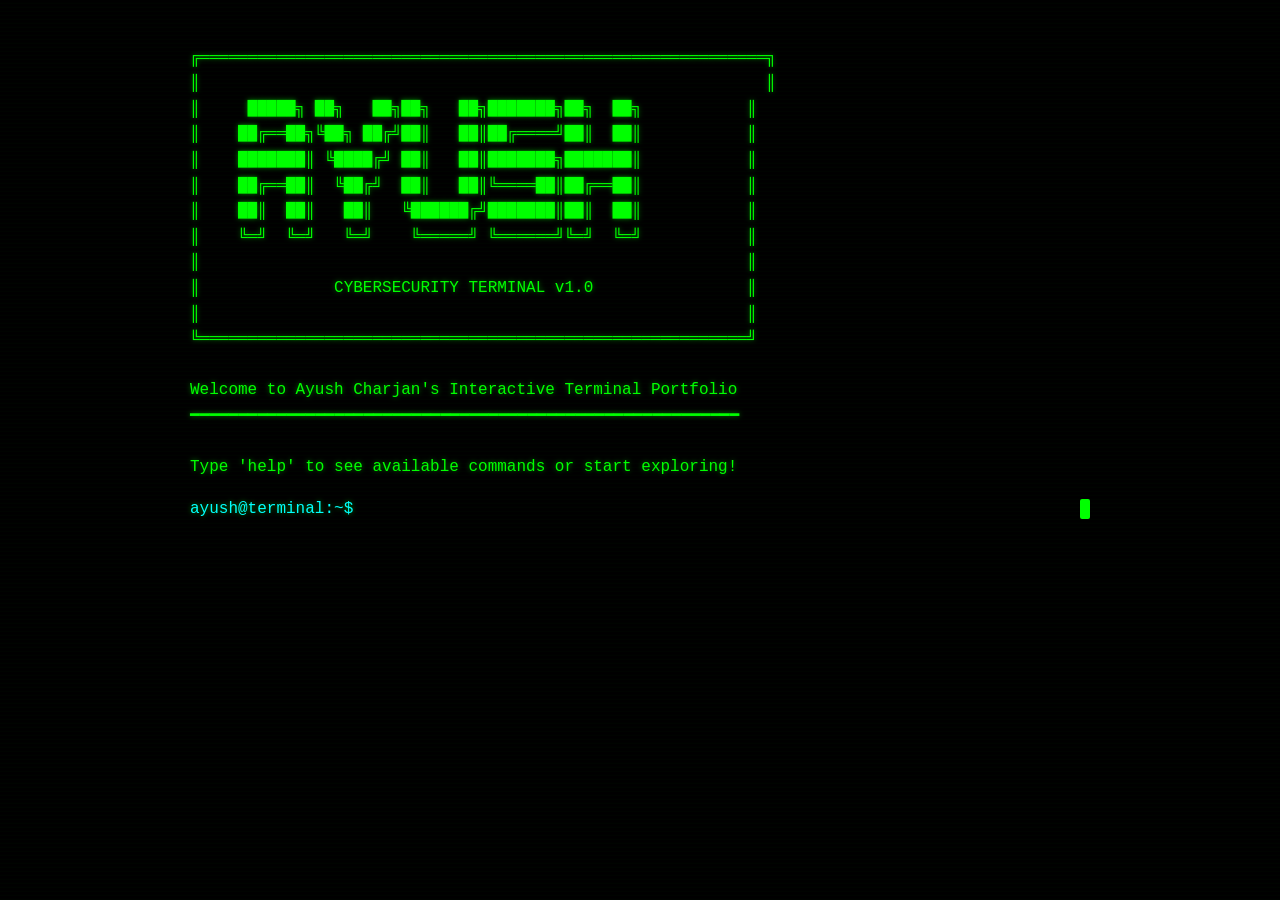
==== home.html @ 71133302 "first commit" ====
<!DOCTYPE html>
<html lang="en">
<head>
    <meta charset="UTF-8" />
    <meta name="viewport" content="width=device-width, initial-scale=1.0"/>
    <title>Ayush Charjan - Cybersecurity Terminal</title>
    <style>
        * { margin: 0; padding: 0; box-sizing: border-box; }

        body {
            background-color: #000;
            color: #0f0;
            font-family: "Courier New", monospace;
            padding: 20px;
            overflow-x: hidden;
            min-height: 100vh;
        }

        /* SCANLINE */
        .scanline {
            position: fixed;
            top: 0;
            left: 0;
            width: 100%;
            height: 100%;
            background: repeating-linear-gradient(
                0deg,
                rgba(0, 255, 0, 0.02) 0px,
                transparent 2px,
                transparent 4px
            );
            pointer-events: none;
            z-index: 10;
            animation: scan 8s linear infinite;
        }

        @keyframes scan {
            0% { background-position: 0 0; }
            100% { background-position: 0 100%; }
        }

        .terminal {
            max-width: 900px;
            margin: 0 auto;
            text-shadow: 0 0 5px rgba(0, 255, 0, 0.5);
        }

        .output {
            white-space: pre-wrap;
            line-height: 1.6;
            margin-bottom: 10px;
        }

        .output.header {
            margin-bottom: 18px;
        }

        .input-line {
            display: flex;
            gap: 10px;
            align-items: center;
            margin-bottom: 10px;
        }

        .prompt { color: #00ffff; }

        .user-input { color: #fff; }

        .input-container {
            display: flex;
            gap: 10px;
            align-items: center;
            margin-top: 8px;
        }

        #command-input {
            background: transparent;
            border: none;
            outline: none;
            color: #fff;
            font-family: "Courier New", monospace;
            font-size: 16px;
            flex: 1;
            caret-color: #0f0;
        }

        /* cursor placed next to the input for consistent alignment */
        .cursor {
            display: inline-block;
            width: 10px;
            height: 20px;
            background-color: #0f0;
            animation: blink 1s infinite;
            border-radius: 2px;
        }

        @keyframes blink {
            0%, 50% { opacity: 1; }
            51%, 100% { opacity: 0; }
        }

        .error { color: #ff4d4d; }

        ::-webkit-scrollbar { width: 10px; }
        ::-webkit-scrollbar-track { background: #000; }
        ::-webkit-scrollbar-thumb { background: #0f0; border-radius: 5px; }
        ::-webkit-scrollbar-thumb:hover { background: #0d0; }

        .header { color: #0f0; margin-bottom: 20px; white-space: pre-wrap; }

        /* small responsive tweak */
        @media (max-width: 520px) {
            .terminal { padding: 10px; }
            #command-input { font-size: 14px; }
        }
    </style>
</head>
<body>
    <div class="scanline" aria-hidden="true"></div>

    <div class="terminal" id="terminal">
        <div class="output header">
╔═══════════════════════════════════════════════════════════╗
║                                                           ║
║     █████╗ ██╗   ██╗██╗   ██╗███████╗██╗  ██╗           ║
║    ██╔══██╗╚██╗ ██╔╝██║   ██║██╔════╝██║  ██║           ║
║    ███████║ ╚████╔╝ ██║   ██║███████╗███████║           ║
║    ██╔══██║  ╚██╔╝  ██║   ██║╚════██║██╔══██║           ║
║    ██║  ██║   ██║   ╚██████╔╝███████║██║  ██║           ║
║    ╚═╝  ╚═╝   ╚═╝    ╚═════╝ ╚══════╝╚═╝  ╚═╝           ║
║                                                         ║
║              CYBERSECURITY TERMINAL v1.0                ║
║                                                         ║
╚═════════════════════════════════════════════════════════╝

Welcome to Ayush Charjan's Interactive Terminal Portfolio
━━━━━━━━━━━━━━━━━━━━━━━━━━━━━━━━━━━━━━━━━━━━━━━━━━━━━━━━━

Type 'help' to see available commands or start exploring!
</div>

        <div class="input-container" id="input-area">
            <span class="prompt">ayush@terminal:~$</span>
            <input type="text" id="command-input" autofocus autocomplete="off" spellcheck="false" aria-label="Terminal command input">
            <span class="cursor" aria-hidden="true"></span>
        </div>
    </div>

    <script>
        (function () {
            const terminal = document.getElementById('terminal');
            const input = document.getElementById('command-input');
            const inputArea = document.getElementById('input-area');

            let commandHistory = [];
            let historyIndex = -1;

            const commands = {
                help: () => `
Available Commands:
━━━━━━━━━━━━━━━━━━━━━━━━━━━━━━━━━━━━━━━━━━━━━━━━
  about        - Display profile information
  education    - Show educational background
  experience   - Display work experience
  projects     - List all projects
  skills       - Show technical skills
  achievements - Display certifications & achievements
  contact      - Show contact information
  clear        - Clear terminal
  help         - Show this help message
━━━━━━━━━━━━━━━━━━━━━━━━━━━━━━━━━━━━━━━━━━━━━━━━
Type any command to get started!`,

                about: () => `
╔══════════════════════════════════════════════════╗
║              AYUSH CHARJAN                       ║
║         Cybersecurity Specialist                 ║
╚══════════════════════════════════════════════════╝

Motivated Computer Science student specializing in 
cybersecurity and cloud technologies, with hands-on 
experience in:
  → Vulnerability Analysis
  → Threat Detection & Hunting
  → Incident Response
  → AI-Driven Security Tools
  → SOC Operations

Eager to contribute to security operations by 
applying strong analytical and problem-solving 
skills in real-world environments.`,

                education: () => `
┌─[ EDUCATION ]─────────────────────────────────────┐
│
│ ▸ B.Tech in Computer Science & Engineering
│   Deogiri Institute of Engineering and Management
│   Studies (DIEMS)
│   Duration: 2022 – 2026
│
│ ▸ HSC (Class 12) - 74.2%
│   Kendriya Vidyalaya Sangathan, CBSE
│   Year: 2022
│
│ ▸ SSC (Class 10) - 77%
│   Kendriya Vidyalaya Sangathan, CBSE
│   Year: 2020
│
└───────────────────────────────────────────────────┘`,

                experience: () => `
┌─[ EXPERIENCE ]────────────────────────────────────┐
│
│ ╔═══════════════════════════════════════════════╗
│ ║ Cybersecurity Intern                          ║
│ ║ Jan 2024 – Mar 2024                           ║
│ ╚═══════════════════════════════════════════════╝
│
│ Responsibilities:
│  ├─ Monitored and analyzed simulated security 
│  │  alerts and incident logs
│  ├─ Assisted in vulnerability assessments and
│  │  penetration testing (basic level)
│  ├─ Participated in risk reporting and 
│  │  documentation
│  └─ Gained exposure to incident response 
│     processes
│
│ Tools Used:
│  → Wireshark  → Nmap  → Burp Suite  → Linux
│
└───────────────────────────────────────────────────┘`,

                projects: () => `
┌─[ PROJECTS ]──────────────────────────────────────┐
│
│ ┏━━━━━━━━━━━━━━━━━━━━━━━━━━━━━━━━━━━━━━━━━━━━━┓
│ ┃ 1. Android Malware Detector                  ┃
│ ┗━━━━━━━━━━━━━━━━━━━━━━━━━━━━━━━━━━━━━━━━━━━━━┛
│   Machine learning-based system to detect 
│   malicious Android apps by analyzing permissions,
│   intents, and behaviors.
│   
│   Stack: Python | Scikit-learn | Androguard
│
│ ┏━━━━━━━━━━━━━━━━━━━━━━━━━━━━━━━━━━━━━━━━━━━━━┓
│ ┃ 2. PrivaCheck                                 ┃
│ ┗━━━━━━━━━━━━━━━━━━━━━━━━━━━━━━━━━━━━━━━━━━━━━┛
│   Privacy and security auditing tool to analyze
│   system configurations, detect vulnerabilities,
│   and generate compliance reports.
│   
│   Stack: Django | Androguard | FastAPI | Python
│
│ ┏━━━━━━━━━━━━━━━━━━━━━━━━━━━━━━━━━━━━━━━━━━━━━┓
│ ┃ 3. Prepmate                                   ┃
│ ┗━━━━━━━━━━━━━━━━━━━━━━━━━━━━━━━━━━━━━━━━━━━━━┛
│   AI-driven interview preparation platform with
│   video conferencing, coding rounds, resume 
│   analysis, and group discussion evaluation.
│   
│   Stack: Django | AI/ML | Python
││
│ ┏━━━━━━━━━━━━━━━━━━━━━━━━━━━━━━━━━━━━━━━━━━━━━┓
│ ┃ 4. melod.ai                                   ┃
│ ┗━━━━━━━━━━━━━━━━━━━━━━━━━━━━━━━━━━━━━━━━━━━━━┛
│   Music taste finder / analysis web app (front-end)
│   - Genre breakdown, mood/energy maps, recommendations.
│   - Stack (in dev): Python + Frontend (HTML/CSS/JS).
│
└───────────────────────────────────────────────────┘`,

                skills: () => `
┌─[ SKILLS & TECHNOLOGIES ]─────────────────────────┐
│
│ ╔═══════════════════════════════════════════════╗
│ ║ CYBERSECURITY                                 ║
│ ╚═══════════════════════════════════════════════╝
│  • SOC Monitoring          • Threat Hunting
│  • Incident Response       • Vulnerability Analysis
│
│ ╔═══════════════════════════════════════════════╗
│ ║ SECURITY TOOLS                                ║
│ ╚═══════════════════════════════════════════════╝
│  • Wireshark    • Burp Suite    • Nmap
│  • Linux        • Androguard
│
│ ╔═══════════════════════════════════════════════╗
│ ║ PROGRAMMING                                   ║
│ ╚═══════════════════════════════════════════════╝
│  • Python       • SQL           • Bash
│
│ ╔═══════════════════════════════════════════════╗
│ ║ CLOUD PLATFORMS                               ║
│ ╚═══════════════════════════════════════════════╝
│  • AWS          • Google Cloud   • IBM Cloud
│
│ ╔═══════════════════════════════════════════════╗
│ ║ DEVELOPMENT                                   ║
│ ╚═══════════════════════════════════════════════╝
│  • Django       • FastAPI       • Flutter
│  • HTML         • Tailwind CSS
│
└───────────────────────────────────────────────────┘`,

                achievements: () => `
┌─[ CERTIFICATIONS & ACHIEVEMENTS ]─────────────────┐
│
│ ╔═══════════════════════════════════════════════╗
│ ║ CERTIFICATIONS                                ║
│ ╚═══════════════════════════════════════════════╝
│  ✓ Applied for CEH (EC-Council)
│  ✓ Coursera: Computer Networking
│
│ ╔════════════════════════════════════════════════╗
│ ║ HACKATHONS & COMPETITIONS                     ║
│ ╚════════════════════════════════════════════════╝
│  🏆 Winner - National-Level Hackathon
│  🌍 Top 30 Globally - Google Cloud X Hack2Skill
│     Cybersecurity Quiz
│
│ ╔═══════════════════════════════════════════════╗
│ ║ ACTIVITIES                                    ║
│ ╚═══════════════════════════════════════════════╝
│  🎤 Conducted Cybersecurity Awareness Workshops
│  🤾 National-Level Handball Player
│
└───────────────────────────────────────────────────┘`,

                contact: () => `
┌─[ CONTACT INFORMATION ]───────────────────────────┐
│
│  📧 Email:    ayushmcharjan@gmail.com
│  📱 Phone:    +91-8275535864
│  💼 LinkedIn: https://www.linkedin.com/in/ayush-charjan
│  🐙 GitHub:   https://github.com/ayush-charjan
│  🏅 Credly:   https://credly.com/users/ayush-charjan
│
└───────────────────────────────────────────────────┘`
            };

            function addOutput(text, isError = false) {
                const output = document.createElement('div');
                output.className = isError ? 'output error' : 'output';
                // use textContent to avoid HTML injection
                output.textContent = text;
                // insert before the input area (keeps input area at the bottom)
                terminal.insertBefore(output, inputArea);
                // scroll terminal into view
                terminal.scrollTop = terminal.scrollHeight;
            }

            function addInput(cmd) {
                const inputLine = document.createElement('div');
                inputLine.className = 'input-line';
                // show the typed command exactly as the user typed it
                inputLine.innerHTML = `<span class="prompt">ayush@terminal:~$</span><span class="user-input">${escapeHtml(cmd)}</span>`;
                terminal.insertBefore(inputLine, inputArea);
                terminal.scrollTop = terminal.scrollHeight;
            }

            // small helper to escape HTML when echoing user input
            function escapeHtml(unsafe) {
                return unsafe
                    .replaceAll('&', '&amp;')
                    .replaceAll('<', '&lt;')
                    .replaceAll('>', '&gt;')
                    .replaceAll('"', '&quot;')
                    .replaceAll("'", '&#039;');
            }

            function clearOutputsButKeepInput() {
                // remove only elements we created (outputs and input-line), keep the input-container intact
                const outputs = terminal.querySelectorAll('.output, .input-line');
                outputs.forEach(el => {
                    // keep the current input-area (id="input-area") safe
                    if (el === inputArea) return;
                    el.remove();
                });
                // ensure focus remains on the input
                input.focus();
            }

            function executeCommand(cmd) {
                if (typeof cmd !== 'string') return;
                const trimmedOriginal = cmd;
                const trimmedCmd = cmd.trim().toLowerCase();

                if (trimmedCmd === '') return;

                // push original (not lowercased) for history so the input is preserved
                commandHistory.push(trimmedOriginal);
                historyIndex = -1;

                addInput(trimmedOriginal);

                if (trimmedCmd === 'clear') {
                    clearOutputsButKeepInput();
                    return;
                }

                const handler = commands[trimmedCmd];
                if (typeof handler === 'function') {
                    try {
                        const result = handler();
                        addOutput(result);
                    } catch (err) {
                        addOutput('Error running command: ' + (err && err.message ? err.message : String(err)), true);
                    }
                } else {
                    addOutput(`Command not found: ${trimmedOriginal}\nType 'help' for available commands.`, true);
                }
            }

            input.addEventListener('keydown', (e) => {
                if (e.key === 'Enter') {
                    executeCommand(input.value);
                    input.value = '';
                } else if (e.key === 'ArrowUp') {
                    e.preventDefault();
                    if (commandHistory.length > 0) {
                        if (historyIndex === -1) {
                            historyIndex = commandHistory.length - 1;
                        } else {
                            historyIndex = Math.max(0, historyIndex - 1);
                        }
                        input.value = commandHistory[historyIndex] ?? '';
                    }
                } else if (e.key === 'ArrowDown') {
                    e.preventDefault();
                    if (historyIndex !== -1) {
                        historyIndex++;
                        if (historyIndex >= commandHistory.length) {
                            historyIndex = -1;
                            input.value = '';
                        } else {
                            input.value = commandHistory[historyIndex] ?? '';
                        }
                    }
                }
            });

            // keep focus on input when clicking anywhere in the terminal
            document.body.addEventListener('click', () => input.focus());
            // initial focus
            input.focus();
        })();
    </script>
</body>
</html>
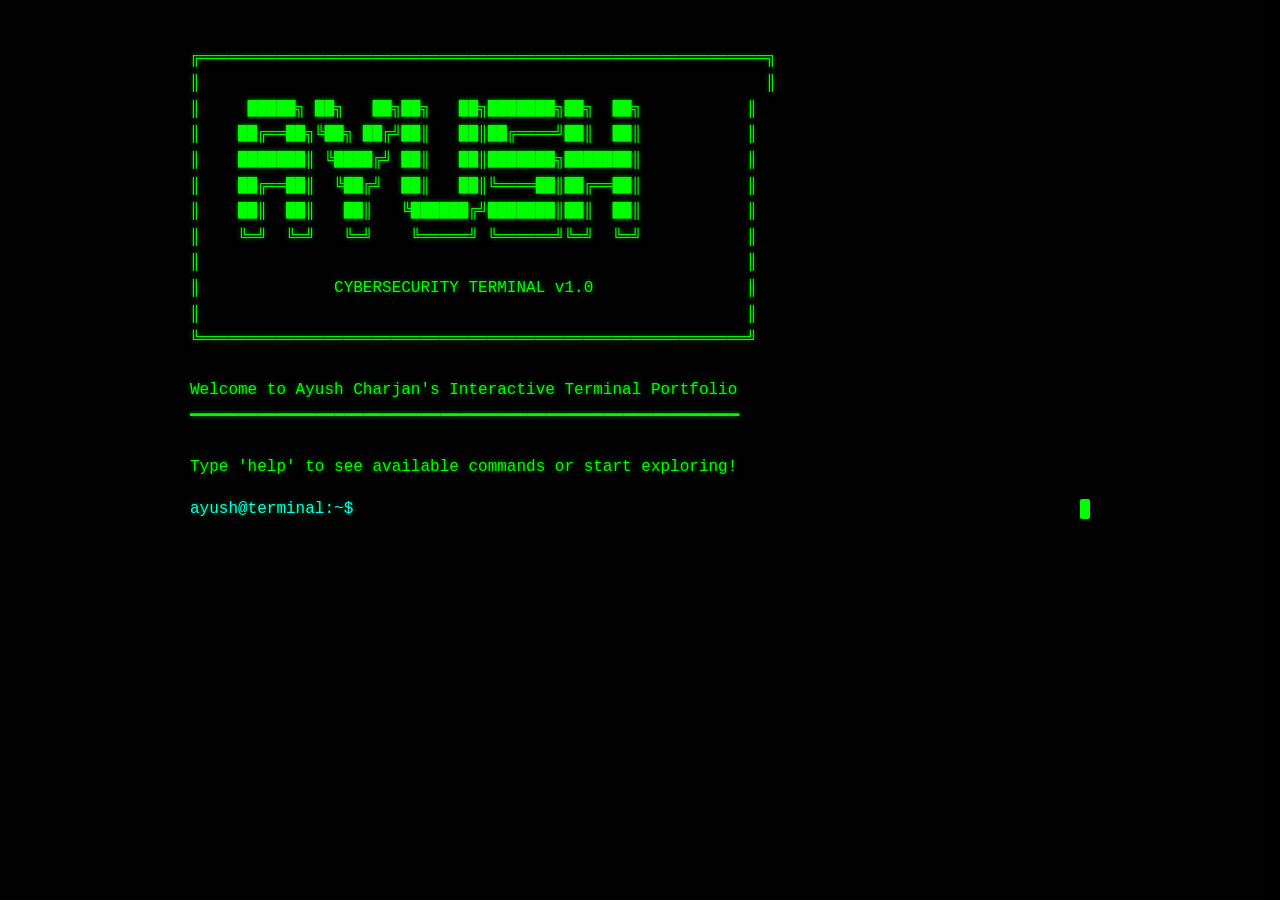
==== commit cd8ddfe4: "Adjust width of scanline" ====
--- a/home.html
+++ b/home.html
@@ -21,7 +21,7 @@
             position: fixed;
             top: 0;
             left: 0;
-            width: 100%;
+            width: 99%;
             height: 100%;
             background: repeating-linear-gradient(
                 0deg,
